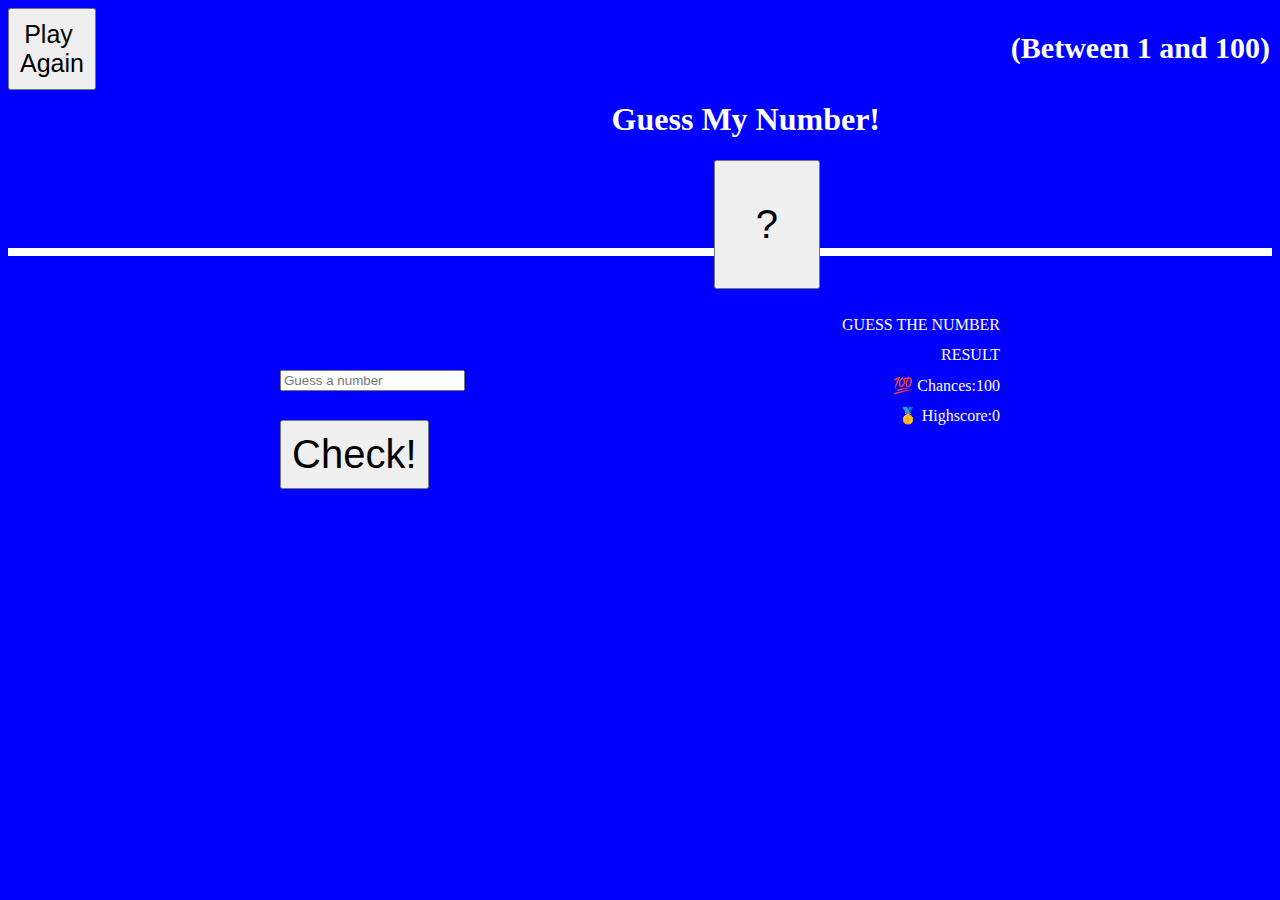
==== index1.html @ 7430e14f "omom" ====
<!DOCTYPE html>
<html lang="en">
<head>
    <meta charset="UTF-8">
    <meta http-equiv="X-UA-Compatible" content="IE=edge">
    <meta name="viewport" content="width=device-width, initial-scale=1.0">
    <title>guess a number</title>
    <link rel="stylesheet" href="style1.css">
</head>
<body class="guess0">
   <input class="guess2" type="reset" onclick="location.reload();" value="Play 
Again">
    <h1 class="guess3">Guess My Number!</h1><br>
    <hr class="guess5">
    <button class="guess4">?</button>
    <h3 class="guess1" >(Between 1 and 100)</h3>


    <p class="para1a">GUESS THE NUMBER</p>
    <p class="para2a">RESULT </p>

    <p class="para1">💯 Chances:100</p>
    <p class="para2">🥇 Highscore:0 </p>
    <label for="gn"></label><br>
    <input type="text" id="gn" name="gn" placeholder="Guess a number">
    <button id="b2" class="guess7">Check!</button>

    <script src="script1.js"></script>
 
</body>
</html>
---- style1.css ----
/*answer no 10 css apply */
 .guess0{
    background-color:blue;
 }
 .guess1{
    color: white;
    font-size: 30px;
    font-style: normal;
    position: absolute;
    top: 1px;
    right: 10px;
 }
 .guess2{
    font-size: 25px;
    font-style: normal;
    padding: 10px;
 }
 .guess3{
    color: white;
    position: absolute;
    top: 80px;
    right: 400px;
 }
 .guess4{
    font-size: 40px;
    padding: 40px;
    position: absolute;
    top: 160px;
    right: 460px;

 }
 .guess5{
    background-color: white;
    border: 4px solid white;
    position: relative;
    top: 150px;
    z-index: -1;
}
.para1a{
    color: white;
    position: absolute;
    top: 300px;
    right: 280px;
}
.para2a{
    color: white;
    position: absolute;
    top: 330px;
    right: 280px;
}
.para1{
    color: white;
    position: absolute;
    top: 360px;
    right: 280px;
}
.para2{
    color: white;
    position: absolute;
    top: 390px;
    right: 280px;
}
#gn{
    position: absolute;
    top: 370px;
    left: 280px
}
.guess7{
    position: absolute;
    top: 420px;
    left: 280px;
    font-size: 40px;
    padding: 10px;
}
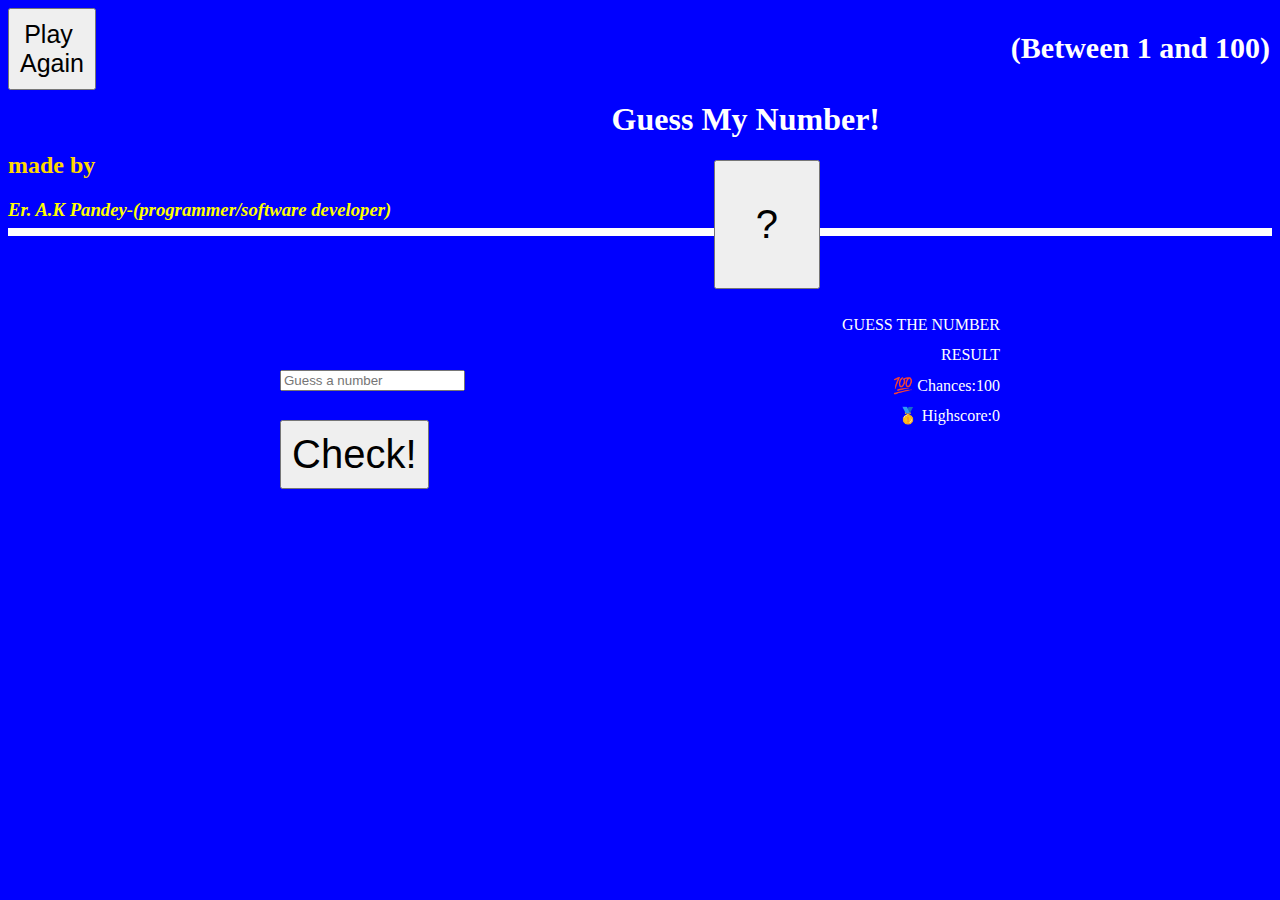
==== commit e7f9f729: "omom1234" ====
--- a/index1.html
+++ b/index1.html
@@ -14,8 +14,6 @@
     <hr class="guess5">
     <button class="guess4">?</button>
     <h3 class="guess1" >(Between 1 and 100)</h3>
-
-
     <p class="para1a">GUESS THE NUMBER</p>
     <p class="para2a">RESULT </p>
 
@@ -24,6 +22,8 @@
     <label for="gn"></label><br>
     <input type="text" id="gn" name="gn" placeholder="Guess a number">
     <button id="b2" class="guess7">Check!</button>
+    <h2 style="color:gold">made by </h2>
+    <h3><i style="color: yellow;">Er. A.K Pandey-(programmer/software developer)</i></h3>
 
     <script src="script1.js"></script>
  
--- a/style1.css
+++ b/style1.css
@@ -34,7 +34,7 @@
     background-color: white;
     border: 4px solid white;
     position: relative;
-    top: 150px;
+    top: 130px;
     z-index: -1;
 }
 .para1a{
